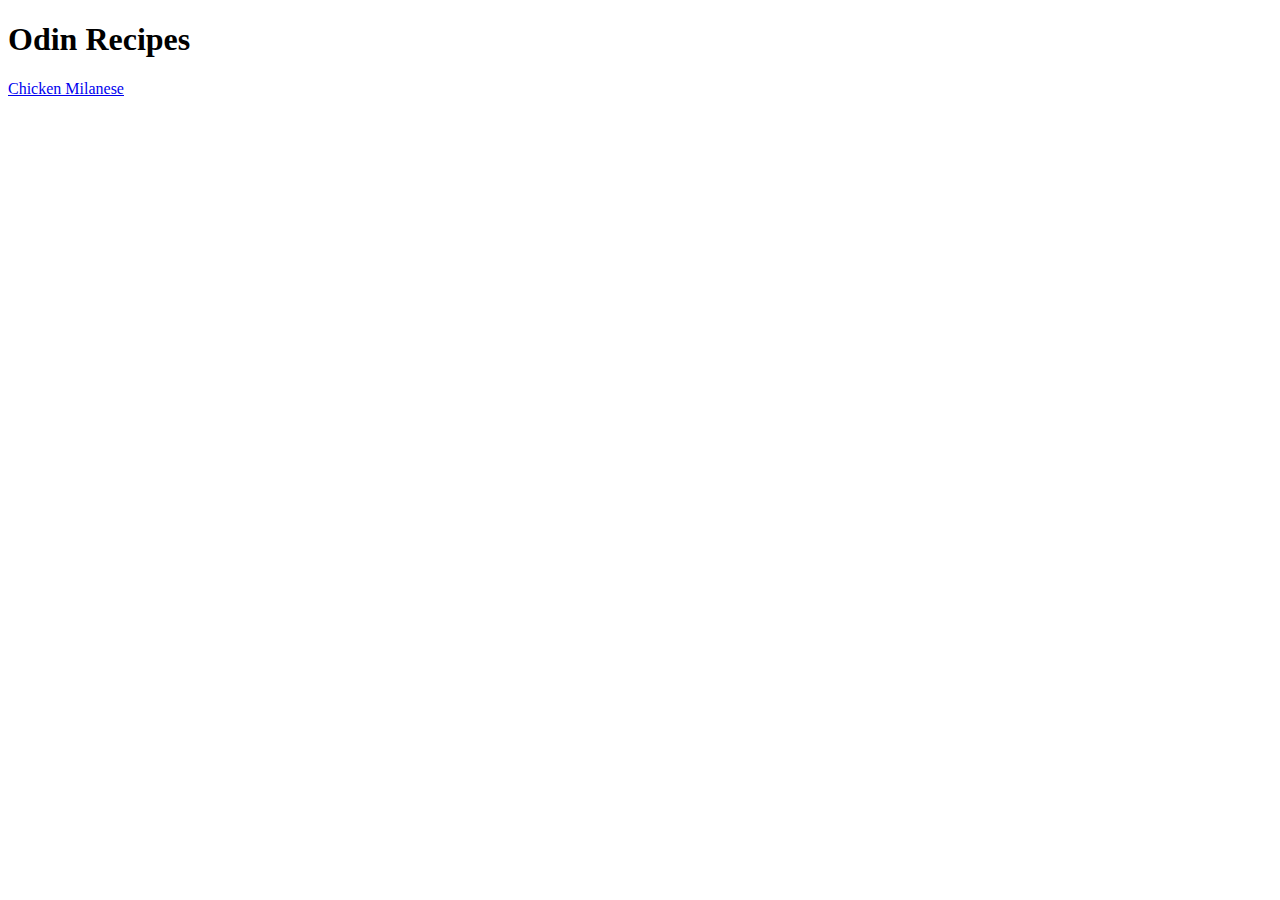
==== index.html @ fbb7a270 "- Index.html and chicken_milanese.html creation. - Adding of the chicken milanese image" ====
<!DOCTYPE html>
<html lang="en">
<head>
    <meta charset="UTF-8">
    <meta name="viewport" content="width=device-width, initial-scale=1.0">
    <title>First odin project</title>
</head>
<body>
    <h1>Odin Recipes</h1>
    <a href="./recipes/chicken_milanese.html">Chicken Milanese</a>
</body>
</html>
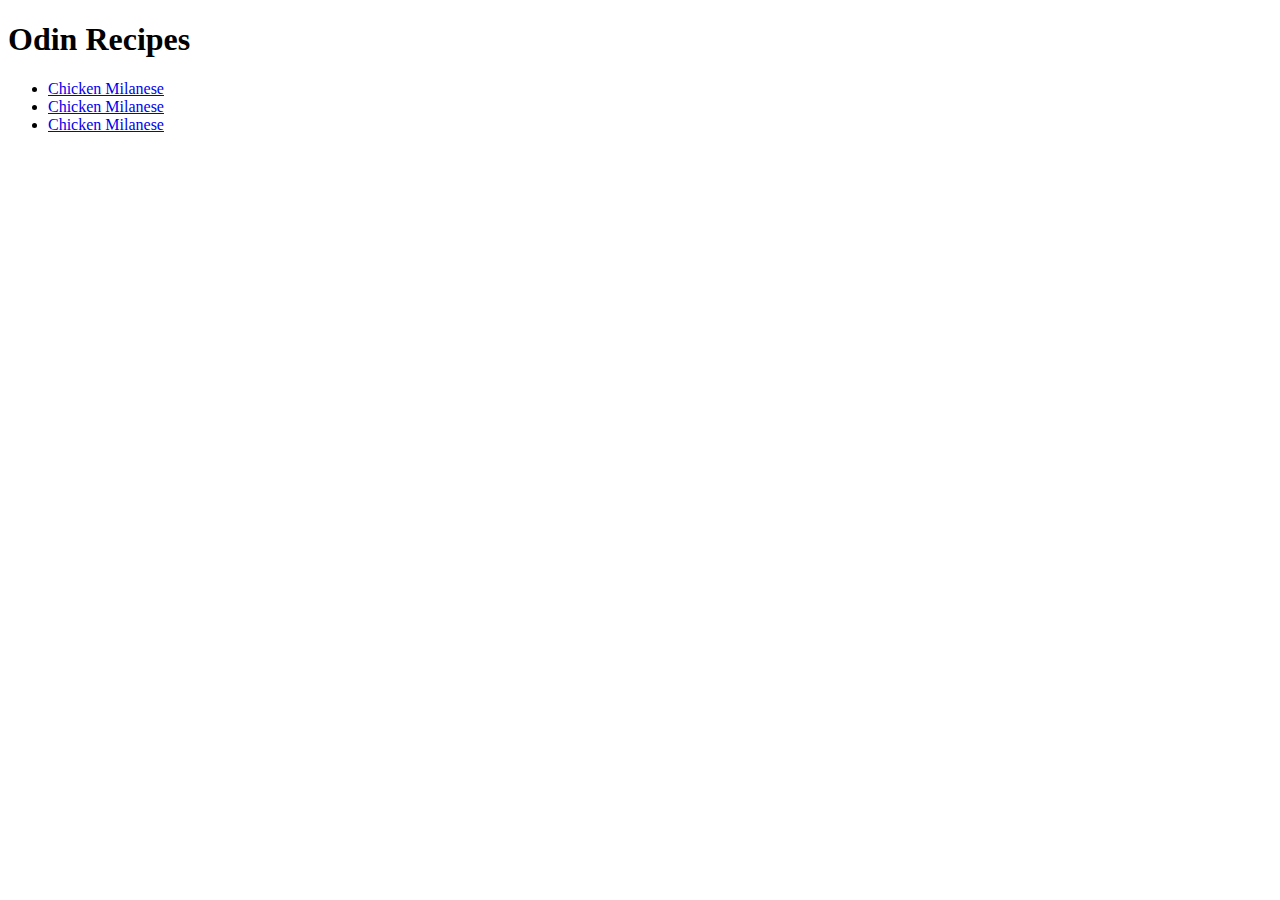
==== commit 6146a545: "Add the steps to the "Chicken Milanese" recipe" ====
--- a/index.html
+++ b/index.html
@@ -7,6 +7,10 @@
 </head>
 <body>
     <h1>Odin Recipes</h1>
-    <a href="./recipes/chicken_milanese.html">Chicken Milanese</a>
+    <ul>
+        <li><a href="./recipes/chicken_milanese.html">Chicken Milanese</a></li>
+        <li><a href="./recipes/chicken_milanese.html">Chicken Milanese</a></li>
+        <li><a href="./recipes/chicken_milanese.html">Chicken Milanese</a></li>
+    </ul>
 </body>
 </html>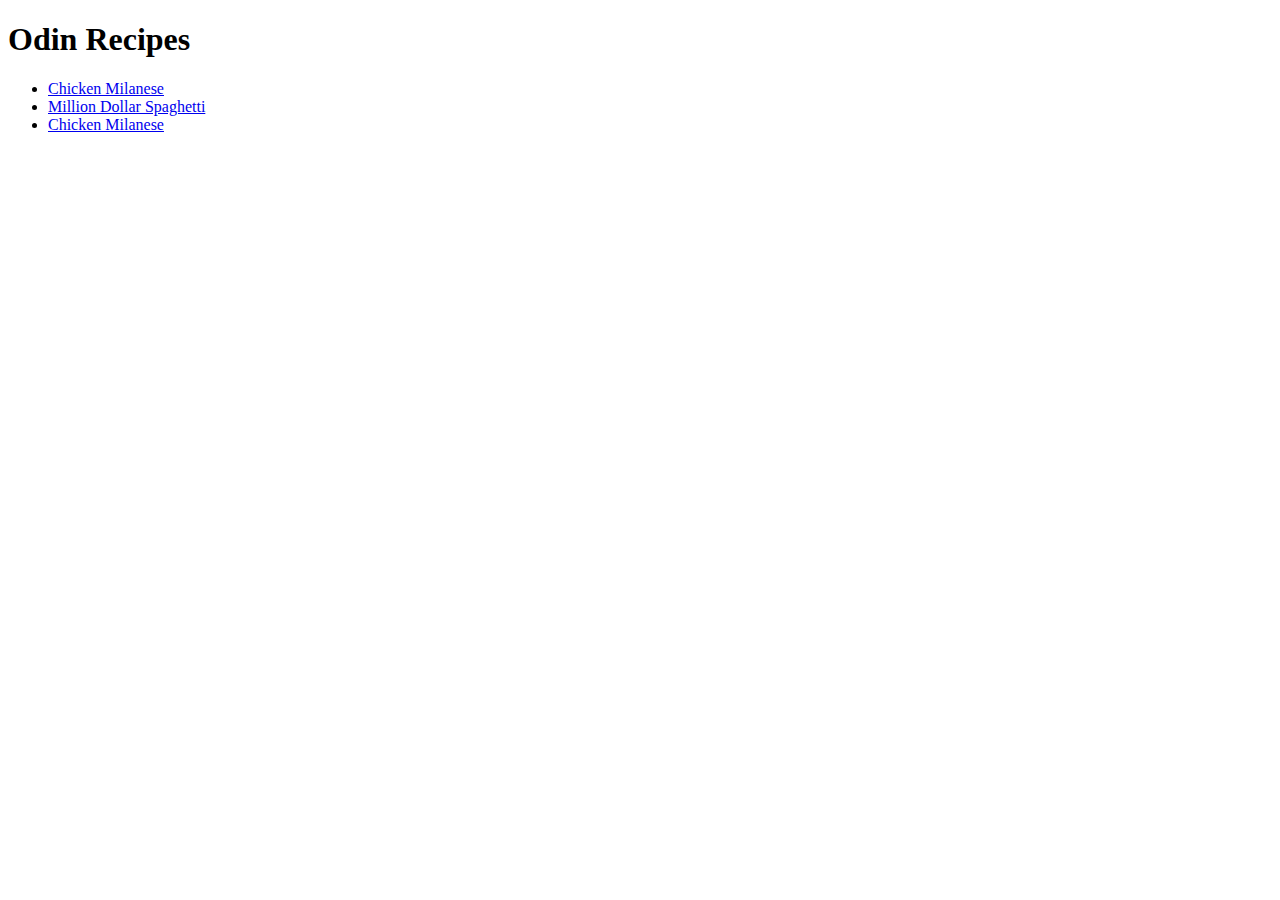
==== commit b3050983: "Add new recipe : "Million Dollar Spaghetti"" ====
--- a/index.html
+++ b/index.html
@@ -9,7 +9,7 @@
     <h1>Odin Recipes</h1>
     <ul>
         <li><a href="./recipes/chicken_milanese.html">Chicken Milanese</a></li>
-        <li><a href="./recipes/chicken_milanese.html">Chicken Milanese</a></li>
+        <li><a href="./recipes/million_dollar_spaghetti.html">Million Dollar Spaghetti</a></li>
         <li><a href="./recipes/chicken_milanese.html">Chicken Milanese</a></li>
     </ul>
 </body>
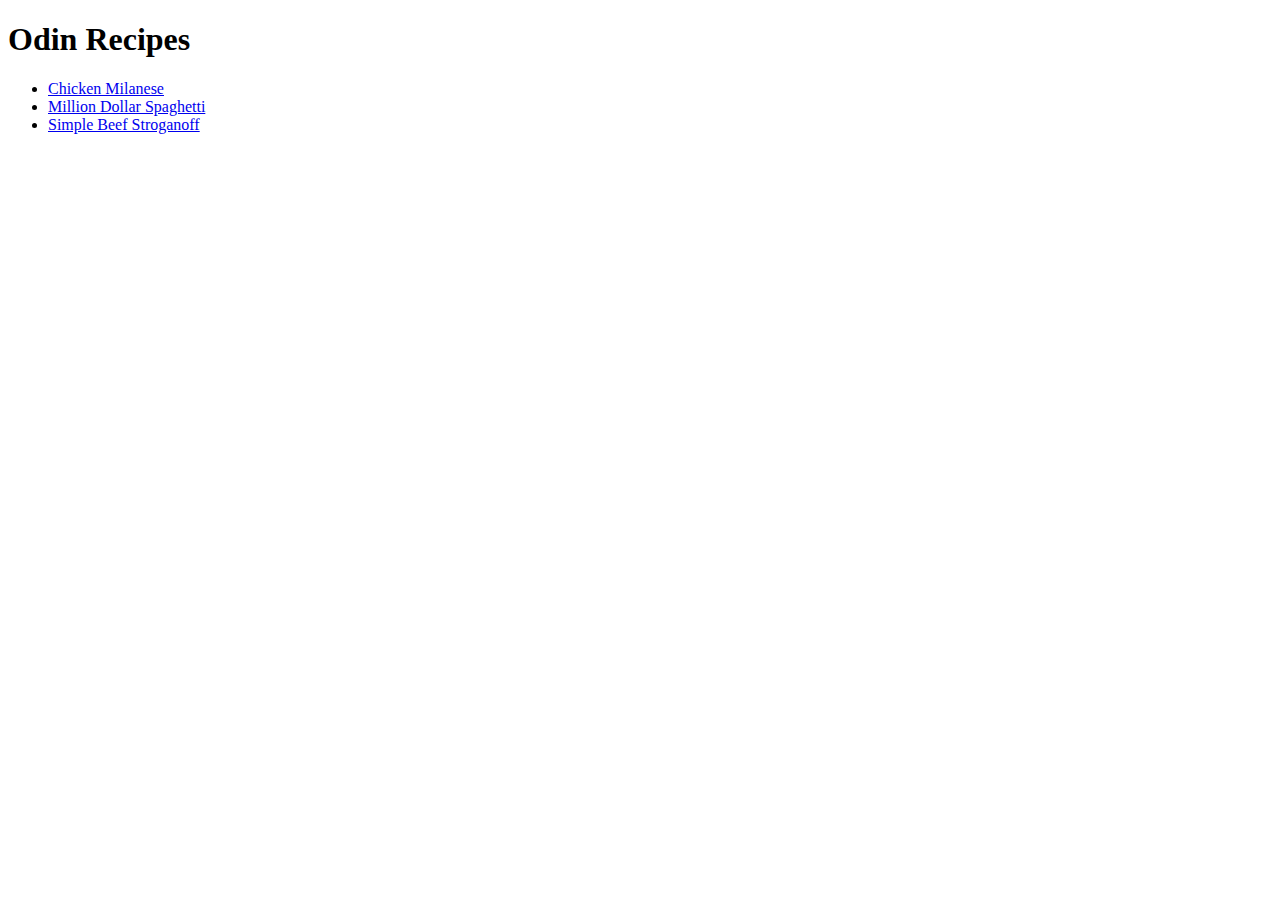
==== commit 3dbc516d: "Add third recipe "Simple Beef Stroganoff" page" ====
--- a/index.html
+++ b/index.html
@@ -10,7 +10,7 @@
     <ul>
         <li><a href="./recipes/chicken_milanese.html">Chicken Milanese</a></li>
         <li><a href="./recipes/million_dollar_spaghetti.html">Million Dollar Spaghetti</a></li>
-        <li><a href="./recipes/chicken_milanese.html">Chicken Milanese</a></li>
+        <li><a href="./recipes/simple_beef_stroganoff.html">Simple Beef Stroganoff</a></li>
     </ul>
 </body>
 </html>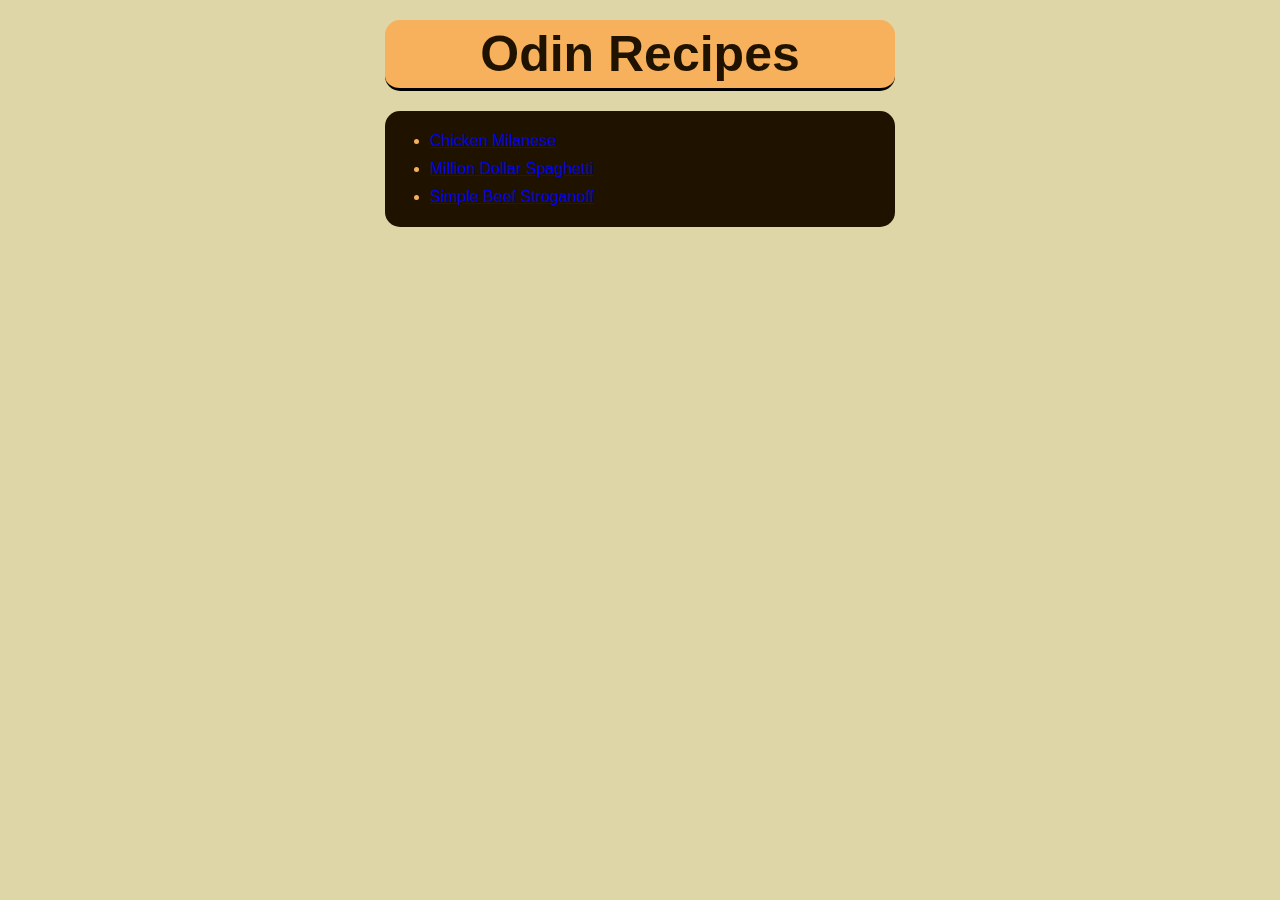
==== commit a385a0c2: "CSS Upgrade of the website" ====
--- a/index.html
+++ b/index.html
@@ -4,13 +4,18 @@
     <meta charset="UTF-8">
     <meta name="viewport" content="width=device-width, initial-scale=1.0">
     <title>First odin project</title>
+    <link rel="stylesheet" href="styles.css">
 </head>
 <body>
-    <h1>Odin Recipes</h1>
-    <ul>
-        <li><a href="./recipes/chicken_milanese.html">Chicken Milanese</a></li>
-        <li><a href="./recipes/million_dollar_spaghetti.html">Million Dollar Spaghetti</a></li>
-        <li><a href="./recipes/simple_beef_stroganoff.html">Simple Beef Stroganoff</a></li>
-    </ul>
+    <header class="head">
+        <h1>Odin Recipes</h1>
+    </header>
+    <div class="recipe-list">
+        <ul>
+            <li><a href="./recipes/chicken_milanese.html">Chicken Milanese</a></li>
+            <li><a href="./recipes/million_dollar_spaghetti.html">Million Dollar Spaghetti</a></li>
+            <li><a href="./recipes/simple_beef_stroganoff.html">Simple Beef Stroganoff</a></li>
+        </ul>
+    </div>
 </body>
 </html>--- a/styles.css
+++ b/styles.css
@@ -0,0 +1,59 @@
+*{
+    font-family: Verdana, Geneva, Tahoma, sans-serif;
+}
+
+body{
+    background-color: rgb(223, 214, 167);
+}
+
+h1{
+    background-color: rgb(247, 176, 91);
+    width : 50%;
+    max-width: 500px;
+    text-align: center;
+    font-size: 50px;
+    font-weight: bold;
+    color : rgb(31, 19, 0);
+    margin : 20px auto;
+    border-radius: 15px;
+    padding : 5px;
+    border-bottom: 3px solid black;
+}
+
+.recipe-list{
+    width: 70%;
+    min-width: 250px;
+    max-width: 500px;
+    margin : auto;
+    background-color: rgb(31, 19, 0);
+    border-radius: 15px;
+    padding: 5px;
+    color: rgb(247, 176, 91);
+}
+
+li{
+    margin : 10px 0;
+}
+
+a:visited {
+    color: rgb(247, 176, 91);
+}
+  
+a:hover {
+    color : rgb(175, 155, 70);
+}
+  
+a:active {
+    color: rgb(31, 19, 0);
+}
+
+img{
+    width : 70%;
+    max-width: 500px;
+    height : auto;
+    margin-left: auto;
+    margin-right: auto;
+    display: block;
+    border-radius: 15px;
+    border-bottom: 3px solid black;
+}
